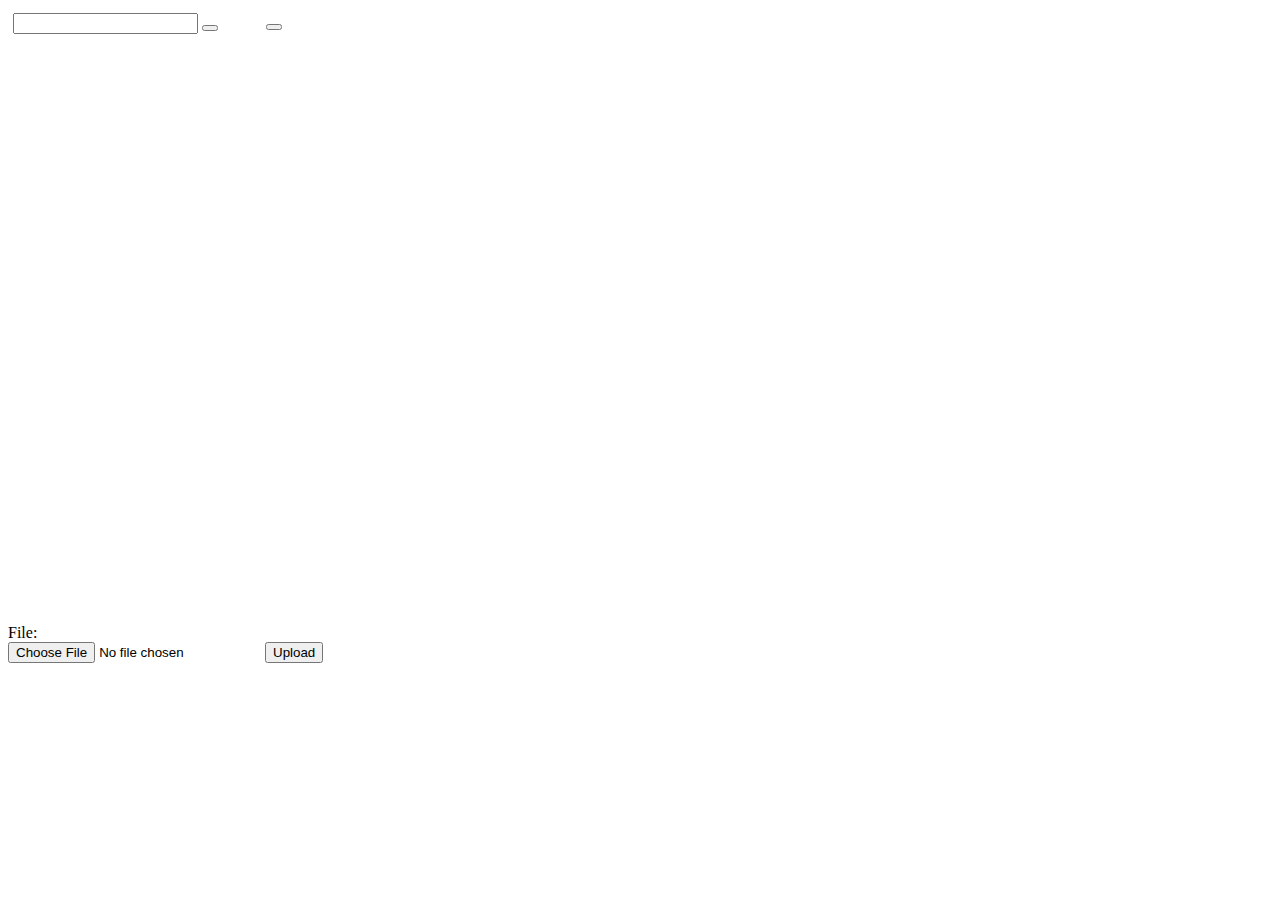
==== _attachments/index.html @ 7f8b9ccd "1) GUI improvement: more items are displayed alongside icons: a) the topics on the fulltext search r" ====
<!DOCTYPE html>
<html>
    <head>
        <title>DeepaMehta 3 v0.2-SNAPSHOT</title>
        <link rel="stylesheet" href="style/main.css" type="text/css">
        <!-- jQuery -->
        <script src="vendor/jquery/js/jquery-1.3.2.min.js"></script>
        <script src="vendor/jquery/js/jquery-ui-1.7.2.custom.min.js"></script>
        <link rel="stylesheet" href="vendor/jquery/css/smoothness/jquery-ui-1.7.2.custom.css" type="text/css">
        <!-- CouchDB -->
        <script src="/_utils/script/couch.js"></script>
        <script src="/_utils/script/json2.js"></script>
        <!-- DeepaMehta 3 -->
        <script src="javascript/ui_helper.js"></script>
        <script src="javascript/deepamehta3.js"></script>
        <script src="javascript/canvas.js"></script>
        <script src="javascript/types.js"></script>
        <script src="javascript/plugins.js"></script>
    </head>
    <body>
        <div id="upper-toolbar">
            <form id="search-form">
                <div id="searchmode_select_placeholder"></div>
                <span id="search_widget">
                    <input id="search_field" type="text">
                </span>
                <button id="search_button"></button>
            </form>
            <div id="create-form">
                <div id="type_select_placeholder"></div>
                <button id="create_button"></button>
            </div>
            <div id="special_form">
                <div id="special_select_placeholder"></div>
            </div>
        </div>
        <div id="canvas-panel">
        </div>
        <form id="document-form">
            <div id="detail-panel"></div>
            <div id="lower_toolbar"></div>
        </form>
        <div id="attachment_dialog" title="Upload Attachment">
            File:
            <form id="attachment_form" method="post" enctype="multipart/form-data" target="upload-target">
                <input type="file" name="_attachments" size="60">
                <input type="hidden" name="_rev" id="attachment_form_rev">
                <input type="submit" value="Upload">
            </form>
        </div>
        <iframe id="upload-target" name="upload-target"></iframe>
        <div id="delete_dialog" title="Delete Document?">
        </div>
    </body>
</html>
---- _attachments/style/main.css ----
body {
    font-family: "Lucida Grande";
}

#upper-toolbar {
    margin-bottom: 0.4em;
    padding: 0.3em;
}

#search-form {
    float: left;
    margin-right: 3em;
}

#create-form {
    float: left;
    margin-right: 3em;
}

#canvas-panel {
    float: left;
    margin-right: 1.2em;
}

#canvas {
    background: #eee;
}

#document-form {
    line-height: 1.6em;
}

#detail-panel {
    height: 600px;
    overflow: auto;
}

.field-name {
    font-size: 75%;
    font-weight: bold;
    color: gray;
}

.field-value {
    margin-bottom: 1em;
}

.field-value label {
    display: block;
}

.type-icon {
    border-style: none;
}

.menu-icon {
    border-style: none;
    vertical-align: middle;
    padding-right: 12px;
}

#upload-target {
    display: none;
}

/* Contextmenu */

.contextmenu {
    background: white;
    border: 1px solid darkgray;
    font-size: 85%;
    font-weight: bold;
    padding-top: 0.3em;
    padding-bottom: 0.3em;
    z-index: 1000;
}

.contextmenu a {
    color: black;
    text-decoration: none;
    display: block;
    padding-top: 0.3em;
    padding-bottom: 0.3em;
    padding-left: 1.5em;
    padding-right: 1.5em;
}

.contextmenu a:hover {
    color: white;
    background: #555;
}

/* Autocomplete List */

.autocomplete-list {
    position: absolute;
    background: white;
    border: 1px solid darkgray;
    display: none;
}

.autocomplete-list a {
    color: black;
    text-decoration: none;
    display: block;
    padding-left: 0.6em;
    padding-right: 0.6em;
}

.autocomplete-list .active {
    color: white;
    background: #555;
}
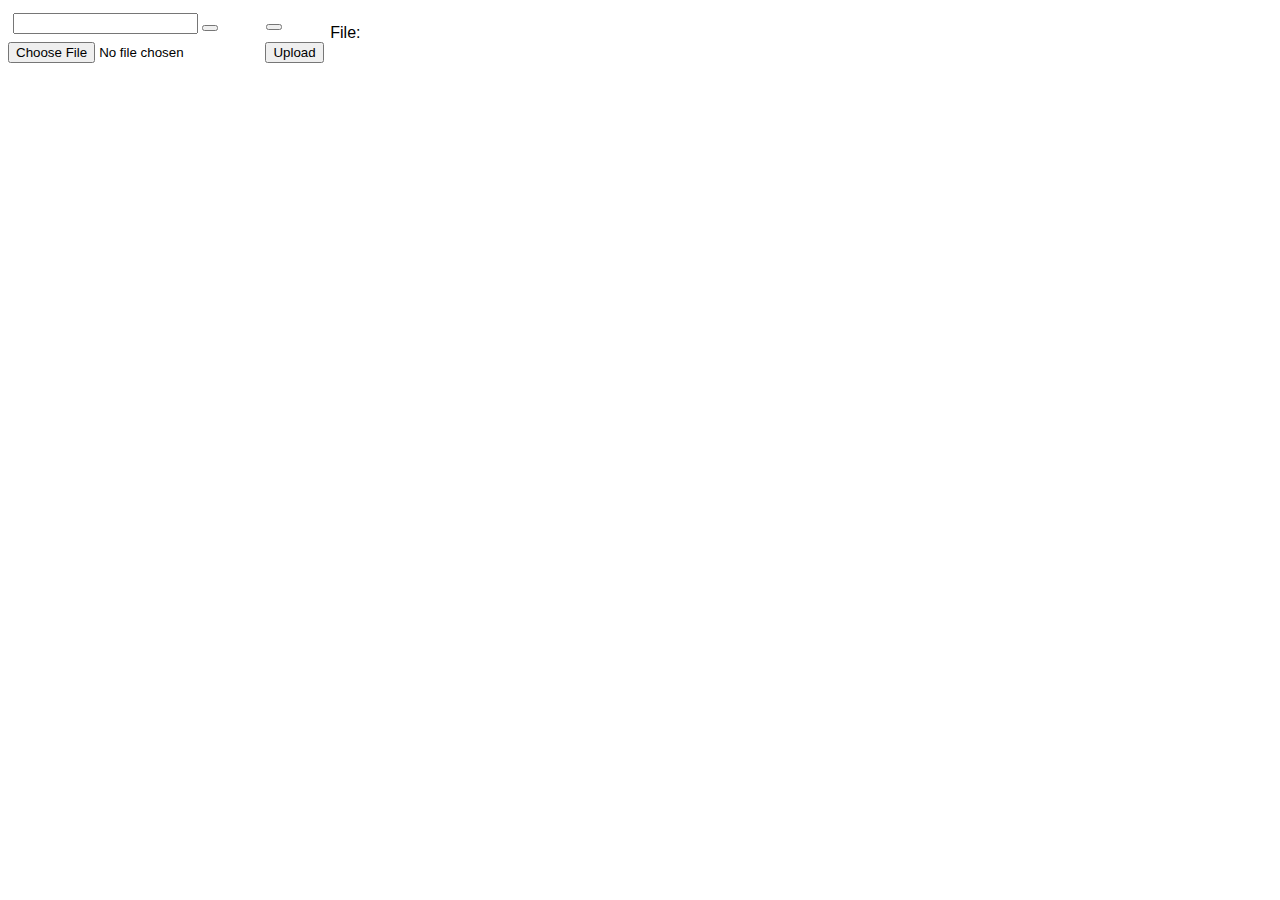
==== commit 3598edbf: "Version number fixed." ====
--- a/_attachments/index.html
+++ b/_attachments/index.html
@@ -1,7 +1,7 @@
 <!DOCTYPE html>
 <html>
     <head>
-        <title>DeepaMehta 3 v0.2-SNAPSHOT</title>
+        <title>DeepaMehta 3 v0.2</title>
         <link rel="stylesheet" href="style/main.css" type="text/css">
         <!-- jQuery -->
         <script src="vendor/jquery/js/jquery-1.3.2.min.js"></script>
--- a/_attachments/style/main.css
+++ b/_attachments/style/main.css
@@ -1,6 +1,8 @@
 body {
-    font-family: "Lucida Grande";
+    font-family: "Lucida Grande", Verdana, Arial, Helvetica, sans-serif;
 }
+
+/* Main Layout */
 
 #upper-toolbar {
     margin-bottom: 0.4em;
@@ -31,9 +33,11 @@
 }
 
 #detail-panel {
-    height: 600px;
+    width: 33em;
     overflow: auto;
 }
+
+/* Topic Details */
 
 .field-name {
     font-size: 75%;
@@ -49,6 +53,24 @@
     display: block;
 }
 
+/* Topic Lists */
+
+.topic-icon {
+    width: 50px;
+    text-align: center;
+}
+
+.topic-label {
+    line-height: 1.1em;
+    padding-bottom: 0.6em;
+}
+
+.last-topic {
+    padding-bottom: 0;
+}
+
+/* Icons */
+
 .type-icon {
     border-style: none;
 }
@@ -57,10 +79,6 @@
     border-style: none;
     vertical-align: middle;
     padding-right: 12px;
-}
-
-#upload-target {
-    display: none;
 }
 
 /* Contextmenu */
@@ -111,3 +129,9 @@
     color: white;
     background: #555;
 }
+
+/* Upload Target */
+
+#upload-target {
+    display: none;
+}
